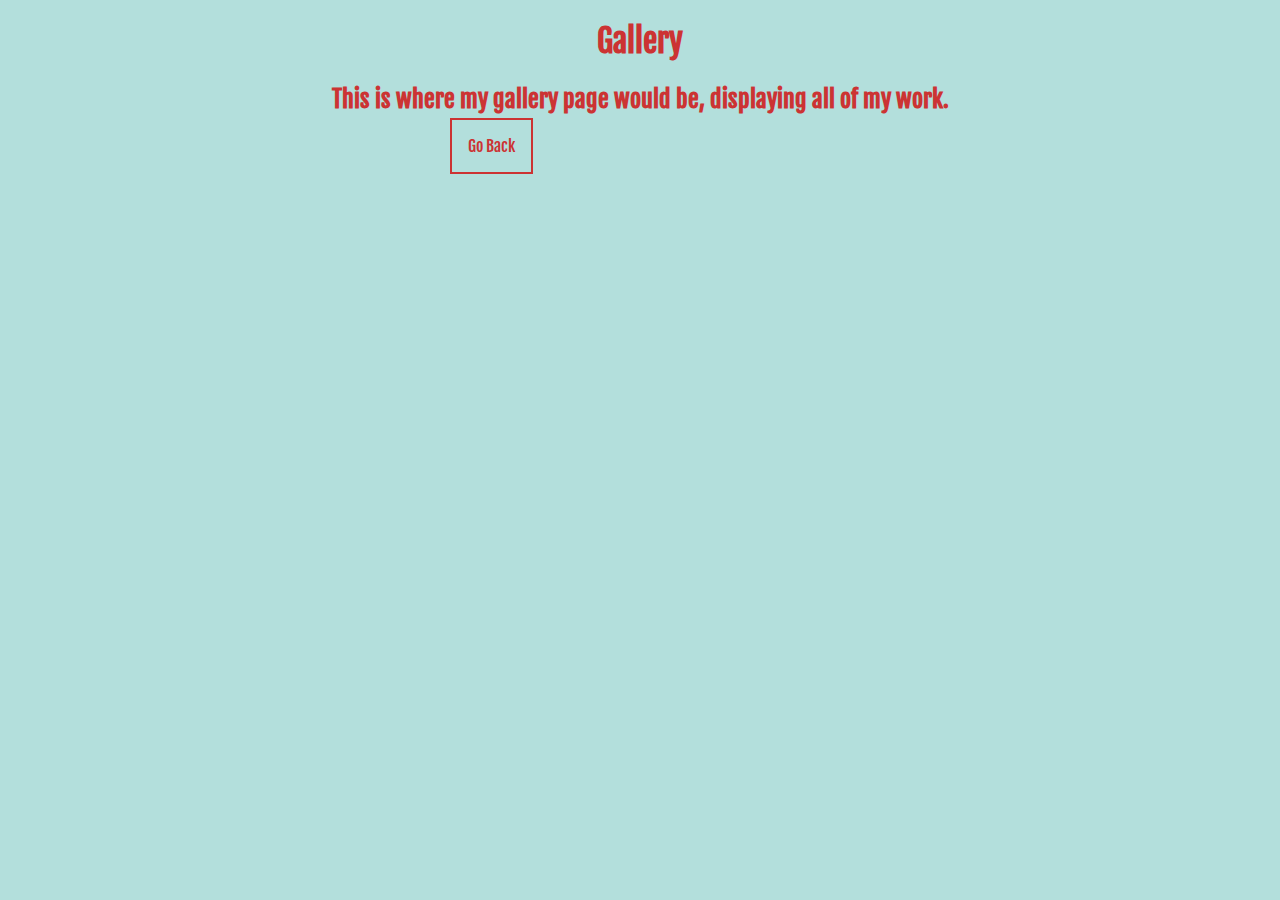
==== gallery.html @ e868b2b6 "Added a gallery page" ====
<!DOCTYPE html>
<html lang="en-ca">
<head>
	<meta charset="utf-8">
	<meta name="viewport" content="width=device-width, initial-scale=1.0, maximum-scale=1.0, target-densitydpi=medium-dpi, user-scalable=0" />
	<title>Gallery</title>
	<link href="css/gallery.css" rel="stylesheet">
	<link href='https://fonts.googleapis.com/css?family=Fjalla+One|Open+Sans:400,400italic' rel='stylesheet' type='text/css'>
	<meta name="handheldfriendly" content="true">
	<meta name="mobileoptimized" content="240">
</head>
<body>

<h1>Gallery</h1>
<h2>This is where my gallery page would be, displaying all of my work.</h2>

<a href="index.html">Go Back</a>
---- css/gallery.css ----
@-moz-viewport {width: device-width; scale: 1;}
@-ms-viewport {width: device-width; scale: 1;}
@-o-viewport {width: device-width; scale: 1;}
@-webkit-viewport {width: device-width; scale: 1;}
@viewport {width: device-width; scale: 1;}

html {
	box-sizing: border-box;
	text-size-adjust: 100%;
	-moz-text-size-adjust: 100%;
	-ms-text-size-adjust: 100%;
	-webkit-text-size-adjust: 100%;
	font-size: 100%;
	line-height: 1.3;
	margin-top: 0;
}


body {
	background-color: #B3DFDC;
}

h1 {
	font-family: 'Fjalla One', sans-serif;
	color: #CC3333;
	text-align: center;
}

h2 {
	font-family: 'Fjalla One', sans-serif;
	color: #CC3333;
	text-align: center;
}


a {
	color: #CC3333;
	text-decoration: none;
	border: 2px solid #CC3333;
	text-align: center;
	font-family: 'Fjalla One', sans-serif;
	padding: 1em;
	width: 30%;
	margin-left: 35%;

}

a:hover {
	box-shadow: 10px 10px 10px dark-red;
}
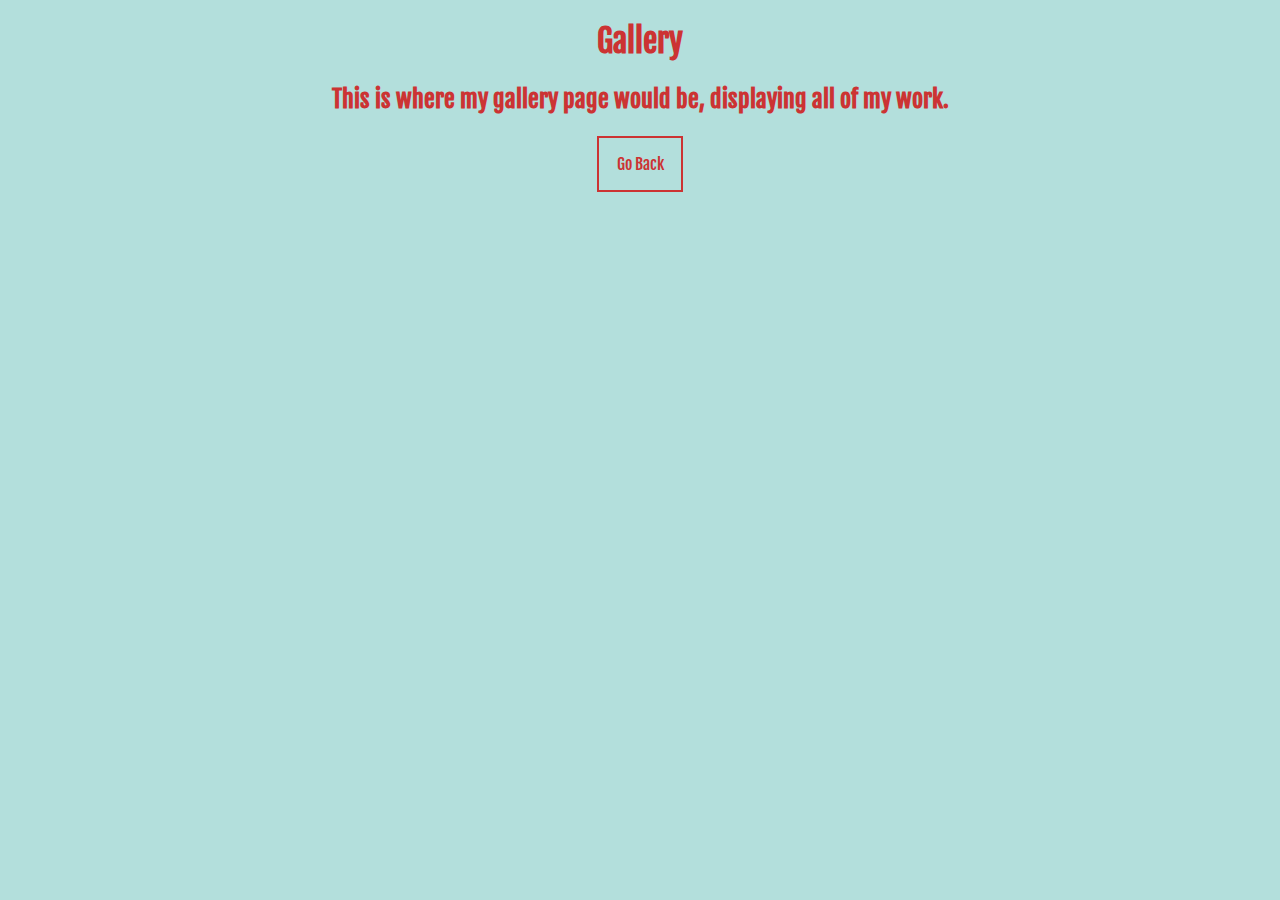
==== commit a1a487ff: "Added favicon and changes some more colours" ====
--- a/gallery.html
+++ b/gallery.html
@@ -14,4 +14,4 @@
 <h1>Gallery</h1>
 <h2>This is where my gallery page would be, displaying all of my work.</h2>
 
-<a href="index.html">Go Back</a>+<a class="goback" href="index.html">Go Back</a>--- a/css/gallery.css
+++ b/css/gallery.css
@@ -34,18 +34,21 @@
 }
 
 
-a {
+.goback {
 	color: #CC3333;
 	text-decoration: none;
 	border: 2px solid #CC3333;
 	text-align: center;
 	font-family: 'Fjalla One', sans-serif;
 	padding: 1em;
-	width: 30%;
-	margin-left: 35%;
+	width: 50px;
+	margin: 0 auto;
+	display: block;
 
 }
 
-a:hover {
-	box-shadow: 10px 10px 10px dark-red;
+.goback:hover {
+	box-shadow: 5px 5px 0px #2B998E;
+	border: 3px solid #CC3333;
+	color: #CC3333;
 }